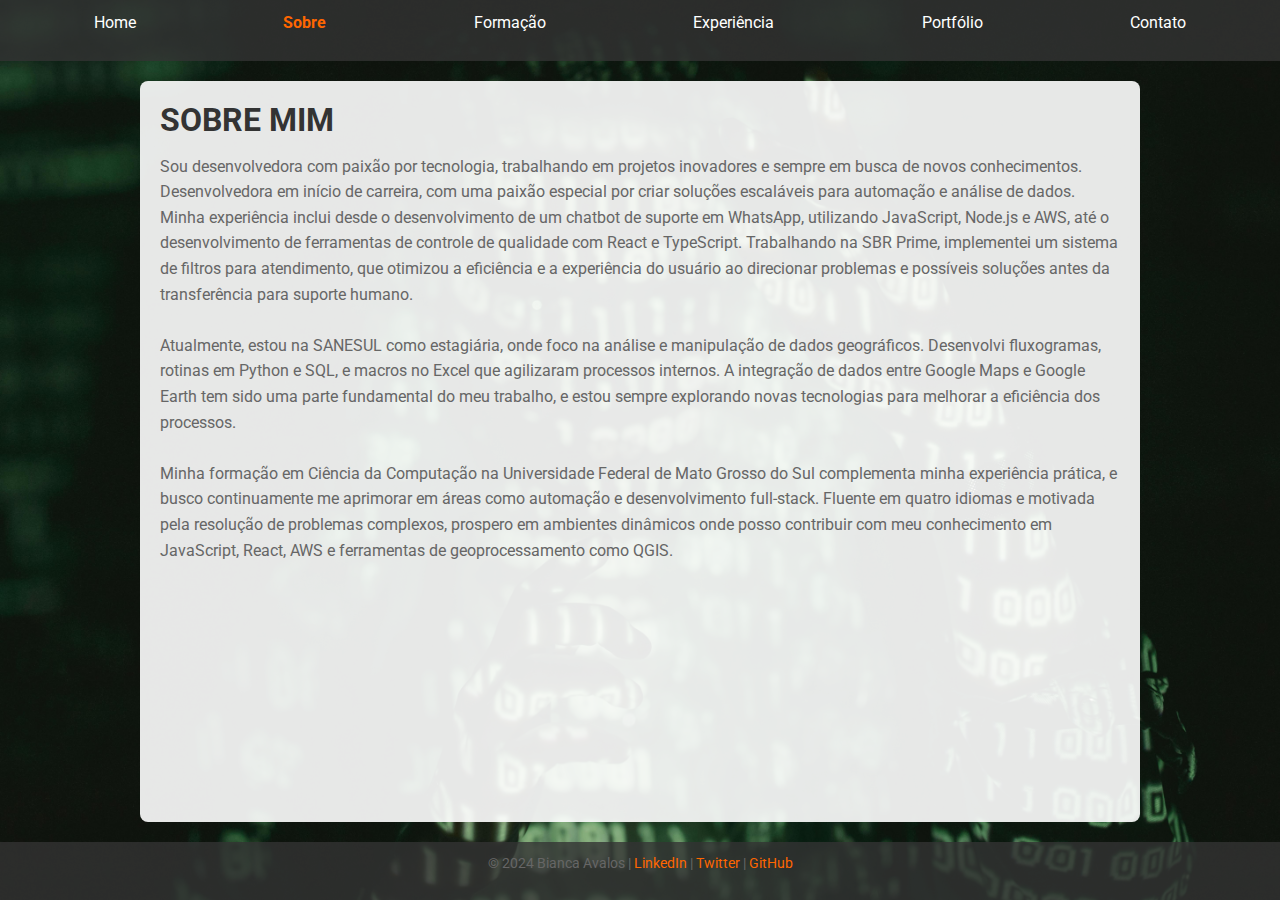
==== html/about.html @ b62e5e96 "feat: Todas as páginas finalizadas, apenas ajustes finais" ====
<!DOCTYPE html>
<html lang="pt-BR">
<head>
  <meta charset="UTF-8">
  <meta name="viewport" content="width=device-width, initial-scale=1.0">
  <title>Sobre - Bianca Avalos</title>
  <link rel="stylesheet" href="/css/style.css">
  <link rel="stylesheet" href="https://fonts.googleapis.com/css2?family=Roboto:wght@400;700&display=swap">
</head>
<body>
  <header>
    <nav>
      <ul>
        <li><a href="index.html">Home</a></li>
        <li><a href="about.html" class="active">Sobre</a></li>
        <li><a href="education.html">Formação</a></li>
        <li><a href="experience.html">Experiência</a></li>
        <li><a href="portfolio.html">Portfólio</a></li>
        <li><a href="contact.html">Contato</a></li>
      </ul>
    </nav>
  </header>

  <main>
    <h1>SOBRE MIM</h1>
    <p>Sou desenvolvedora com paixão por tecnologia, trabalhando em projetos inovadores e sempre em busca de novos conhecimentos.
      Desenvolvedora em início de carreira, com uma paixão especial por criar soluções escaláveis para automação e análise de dados. Minha experiência inclui desde o desenvolvimento de um chatbot de suporte em WhatsApp, utilizando JavaScript, Node.js e AWS, até o desenvolvimento de ferramentas de controle de qualidade com React e TypeScript. Trabalhando na SBR Prime, implementei um sistema de filtros para atendimento, que otimizou a eficiência e a experiência do usuário ao direcionar problemas e possíveis soluções antes da transferência para suporte humano.
      <br><br>
      Atualmente, estou na SANESUL como estagiária, onde foco na análise e manipulação de dados geográficos. Desenvolvi fluxogramas, rotinas em Python e SQL, e macros no Excel que agilizaram processos internos. A integração de dados entre Google Maps e Google Earth tem sido uma parte fundamental do meu trabalho, e estou sempre explorando novas tecnologias para melhorar a eficiência dos processos.
      <br><br>
      Minha formação em Ciência da Computação na Universidade Federal de Mato Grosso do Sul complementa minha experiência prática, e busco continuamente me aprimorar em áreas como automação e desenvolvimento full-stack. Fluente em quatro idiomas e motivada pela resolução de problemas complexos, prospero em ambientes dinâmicos onde posso contribuir com meu conhecimento em JavaScript, React, AWS e ferramentas de geoprocessamento como QGIS.
    </p>
  </main>

  <footer>
    <p>© 2024 Bianca Avalos | <a href="https://www.linkedin.com" target="_blank">LinkedIn</a> | <a href="https://twitter.com" target="_blank">Twitter</a> | <a href="https://github.com" target="_blank">GitHub</a></p>
  </footer>
</body>
</html>
---- css/style.css ----
/* Importa a fonte Roboto do Google Fonts */
@import url('https://fonts.googleapis.com/css2?family=Roboto:wght@400;700&display=swap');

/* Reset básico */
* {
  margin: 0;
  padding: 0;
  box-sizing: border-box;
}

/* Fundo com imagem para todas as páginas */
body {
  background-image: url('/src/img/background.jpg'); /* Substitua pelo caminho da sua imagem */
  background-size: cover; /* A imagem cobre toda a área da página */
  background-position: center; /* Centraliza a imagem */
  background-repeat: no-repeat; /* Evita repetição da imagem */
  background-attachment: fixed; /* Fixa a imagem enquanto rola a página */
  min-height: 100vh;
  display: flex;
  flex-direction: column;
  font-family: 'Roboto', sans-serif; /* Define Roboto como fonte principal */
  color: #fff; /* Ajuste para legibilidade sobre a imagem de fundo */
}

/* Estilo para o cabeçalho e navegação */
header {
  background-color: rgba(51, 51, 51, 0.8); /* Fundo semi-transparente para visibilidade sobre a imagem */
  color: #fff;
  padding: 10px 20px;
}

header nav ul {
  list-style-type: none;
  display: flex;
  justify-content: space-around;
}

header nav ul li a {
  color: #fff;
  text-decoration: none;
  padding: 10px;
  transition: color 0.3s;
}

header nav ul li a:hover,
header nav ul li a.active {
  color: #ff6600;
  font-weight: 700;
}

/* Estilos para o conteúdo principal */
main {
  flex: 1;
  padding: 20px;
  background-color: rgba(255, 255, 255, 0.9); /* Fundo claro e semi-transparente */
  color: #333;
  border-radius: 8px;
  max-width: 1000px;
  margin: 20px auto;
}

/* Estilo para os títulos */
h1, h2, h3 {
  font-family: 'Roboto', sans-serif;
  font-weight: 700;
  margin-bottom: 15px;
  color: #333;
}

/* Estilo para parágrafos e listas */
p, li {
  font-family: 'Roboto', sans-serif;
  font-weight: 400;
  line-height: 1.6;
  margin-bottom: 15px;
  color: #666;
}

/* Botões */
button {
  background-color: #ff6600;
  color: #fff;
  border: none;
  padding: 10px 20px;
  cursor: pointer;
  transition: background-color 0.3s;
  font-family: 'Roboto', sans-serif;
  font-weight: 700;
}

button:hover {
  background-color: #cc5200;
}

/* Estilos do rodapé */
footer {
  background-color: rgba(51, 51, 51, 0.8); /* Fundo semi-transparente */
  color: #fff;
  text-align: center;
  padding: 10px 20px;
  position: sticky;
  bottom: 0;
  width: 100%;
}

footer p {
  font-size: 0.9em;
}

footer a {
  color: #ff6600;
  text-decoration: none;
  transition: color 0.3s;
}

footer a:hover {
  color: #cc5200;
  text-decoration: underline;
}

/* Formulários */
form label {
  display: block;
  margin-bottom: 5px;
  font-weight: 700;
  color: #333;
}

form input[type="text"],
form input[type="email"],
form textarea {
  width: 100%;
  padding: 10px;
  margin-bottom: 15px;
  border: 1px solid #ddd;
  border-radius: 5px;
}

form button {
  background-color: #ff6600;
  color: #fff;
  border: none;
  padding: 10px 20px;
  cursor: pointer;
  font-weight: 700;
  border-radius: 5px;
}

form button:hover {
  background-color: #cc5200;
}

/* Responsividade para dispositivos móveis */
@media (max-width: 768px) {
  header nav ul {
    flex-direction: column;
  }

  header nav ul li {
    margin-bottom: 10px;
  }

  main {
    padding: 15px;
  }
}
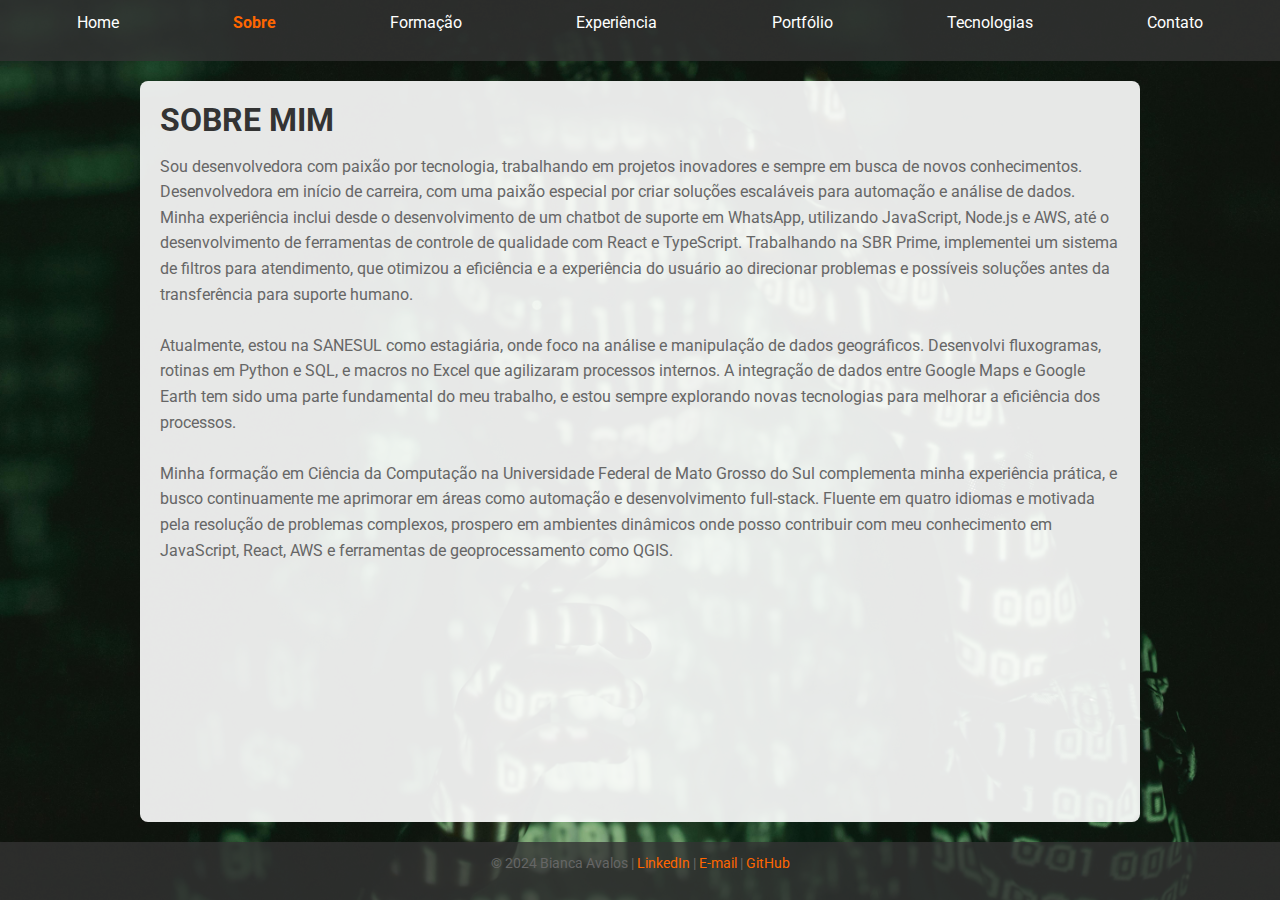
==== commit 0bd9cee8: "feat: Todos os arquivos HTML e CSS foram comentados e finalizados" ====
--- a/html/about.html
+++ b/html/about.html
@@ -5,6 +5,7 @@
   <meta name="viewport" content="width=device-width, initial-scale=1.0">
   <title>Sobre - Bianca Avalos</title>
   <link rel="stylesheet" href="/css/style.css">
+  <link rel="stylesheet" href="/css/responsive.css">
   <link rel="stylesheet" href="https://fonts.googleapis.com/css2?family=Roboto:wght@400;700&display=swap">
 </head>
 <body>
@@ -16,6 +17,7 @@
         <li><a href="education.html">Formação</a></li>
         <li><a href="experience.html">Experiência</a></li>
         <li><a href="portfolio.html">Portfólio</a></li>
+        <li><a href="technology.html">Tecnologias</a></li>
         <li><a href="contact.html">Contato</a></li>
       </ul>
     </nav>
@@ -33,7 +35,7 @@
   </main>
 
   <footer>
-    <p>© 2024 Bianca Avalos | <a href="https://www.linkedin.com" target="_blank">LinkedIn</a> | <a href="https://twitter.com" target="_blank">Twitter</a> | <a href="https://github.com" target="_blank">GitHub</a></p>
+    <p>© 2024 Bianca Avalos | <a href="linkedin.com\in\bianca-avalos" target="_blank">LinkedIn</a> | <a href="mailto:avalos.bianca@ufms.br" target="_blank">E-mail</a> | <a href="github.com\BRABianca" target="_blank">GitHub</a></p>
   </footer>
 </body>
 </html>
--- a/css/style.css
+++ b/css/style.css
@@ -59,6 +59,24 @@
   margin: 20px auto;
 }
 
+/* Estilo para a seção de apresentação */
+.presentation {
+  display: flex;
+  flex-direction: column;
+  align-items: center;
+  text-align: center;
+  padding: 20px;
+}
+
+/* Estilo para a imagem de apresentação */
+.presentation-image {
+  width: 150px; /* Ajuste o tamanho conforme necessário */
+  height: auto;
+  border-radius: 50%; /* Deixa a imagem circular */
+  margin-bottom: 20px; /* Espaço abaixo da imagem */
+  box-shadow: 0 4px 8px rgba(0, 0, 0, 0.2); /* Adiciona uma sombra sutil */
+}
+
 /* Estilo para os títulos */
 h1, h2, h3 {
   font-family: 'Roboto', sans-serif;
@@ -150,6 +168,28 @@
   background-color: #cc5200;
 }
 
+/* Estilo para a seção de tecnologias */
+.technology {
+  background-color: rgba(255, 255, 255, 0.9); /* Fundo claro */
+  padding: 15px;
+  margin: 15px 0;
+  border-radius: 8px;
+  box-shadow: 0 4px 8px rgba(0, 0, 0, 0.2); /* Sombra para destacar */
+}
+
+/* Estilo para o título de cada tecnologia */
+.technology h2 {
+  font-weight: 700;
+  color: #333;
+  margin-bottom: 10px;
+}
+
+/* Estilo para a descrição de cada tecnologia */
+.technology p {
+  color: #666;
+  line-height: 1.6;
+}
+
 /* Responsividade para dispositivos móveis */
 @media (max-width: 768px) {
   header nav ul {
@@ -163,4 +203,36 @@
   main {
     padding: 15px;
   }
-}
+
+  .presentation-image {
+    width: 100px;
+    margin-bottom: 15px;
+  }
+
+  h1, h2, h3 {
+    font-size: 1.5em;
+  }
+
+  p, li {
+    font-size: 1em;
+  }
+
+  button, form button {
+    padding: 8px 15px;
+    font-size: 0.9em;
+  }
+
+  footer p {
+    font-size: 0.8em;
+  }
+}
+
+@media (max-width: 480px) {
+  .presentation-image {
+    width: 80px;
+  }
+
+  main {
+    padding: 10px;
+  }
+}
--- a/css/responsive.css
+++ b/css/responsive.css
@@ -0,0 +1,70 @@
+/* Responsividade para dispositivos móveis */
+
+/* Telas menores que 768px (tablets e celulares em modo retrato) */
+@media (max-width: 768px) {
+
+    /* Ajusta o cabeçalho */
+    header nav ul {
+      flex-direction: column; /* Coloca o menu em coluna */
+      text-align: center;
+    }
+  
+    header nav ul li {
+      margin-bottom: 10px;
+    }
+  
+    /* Ajusta o conteúdo principal */
+    main {
+      padding: 15px;
+      max-width: 100%; /* Garante que o conteúdo ocupe toda a largura da tela */
+      margin: 0 auto;
+    }
+  
+    /* Reduz a imagem de apresentação para caber melhor em telas menores */
+    .presentation-image {
+      width: 100px;
+      margin-bottom: 15px;
+    }
+  
+    /* Ajusta o tamanho dos títulos e parágrafos */
+    h1, h2, h3 {
+      font-size: 1.5em; /* Reduz o tamanho dos títulos */
+    }
+  
+    p, li {
+      font-size: 1em; /* Reduz o tamanho do texto */
+    }
+  
+    /* Formulários */
+    form input[type="text"],
+    form input[type="email"],
+    form textarea {
+      width: 100%; /* Garante que os inputs ocupem toda a largura disponível */
+    }
+  }
+  
+  /* Telas menores que 480px (celulares em modo retrato) */
+  @media (max-width: 480px) {
+  
+    /* Ajusta ainda mais o tamanho da imagem de apresentação */
+    .presentation-image {
+      width: 80px;
+    }
+  
+    /* Reduz o espaçamento para otimizar o layout em telas muito pequenas */
+    main {
+      padding: 10px;
+    }
+  
+    /* Ajusta os botões para caber melhor em telas pequenas */
+    button, form button {
+      padding: 8px 15px;
+      font-size: 0.9em;
+    }
+  
+    /* Ajusta o rodapé para uma linha de texto menor */
+    footer p {
+      font-size: 0.8em;
+    }
+  }
+  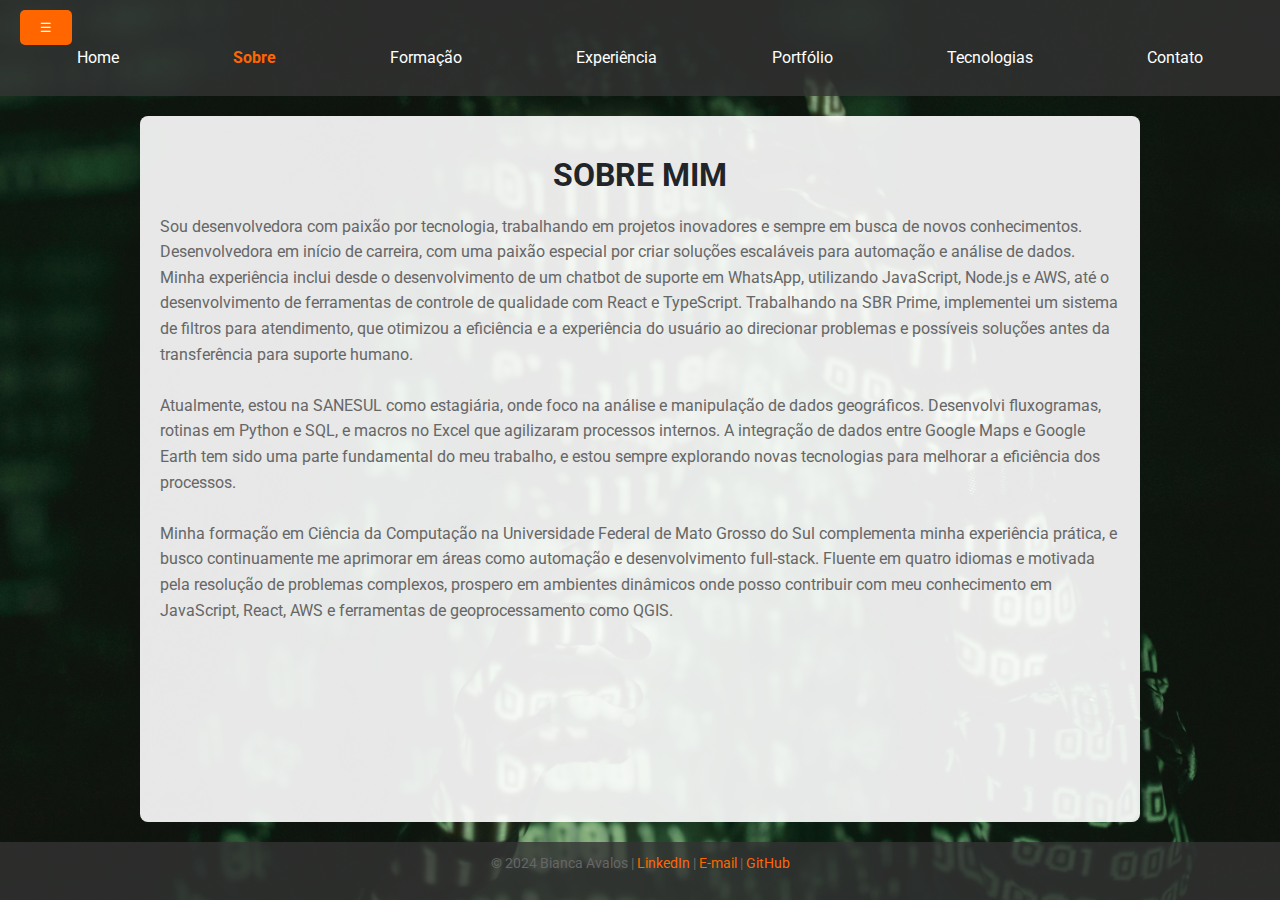
==== commit 38f9e004: "feat: adicionado favicon" ====
--- a/html/about.html
+++ b/html/about.html
@@ -4,6 +4,7 @@
   <meta charset="UTF-8">
   <meta name="viewport" content="width=device-width, initial-scale=1.0">
   <title>Sobre - Bianca Avalos</title>
+  <link rel="shortcut icon" href="/src/img/icons8-portfolio-50.png">
   <link rel="stylesheet" href="/css/style.css">
   <link rel="stylesheet" href="/css/responsive.css">
   <link rel="stylesheet" href="https://fonts.googleapis.com/css2?family=Roboto:wght@400;700&display=swap">
@@ -11,7 +12,9 @@
 <body>
   <header>
     <nav>
-      <ul>
+       <!-- Botão de Toggle (hambúrguer) para dispositivos móveis -->
+    <button class="menu-toggle" aria-label="Toggle Menu">&#9776;</button>
+      <ul class="menu">
         <li><a href="index.html">Home</a></li>
         <li><a href="about.html" class="active">Sobre</a></li>
         <li><a href="education.html">Formação</a></li>
@@ -21,6 +24,7 @@
         <li><a href="contact.html">Contato</a></li>
       </ul>
     </nav>
+    
   </header>
 
   <main>
@@ -37,5 +41,8 @@
   <footer>
     <p>© 2024 Bianca Avalos | <a href="linkedin.com\in\bianca-avalos" target="_blank">LinkedIn</a> | <a href="mailto:avalos.bianca@ufms.br" target="_blank">E-mail</a> | <a href="github.com\BRABianca" target="_blank">GitHub</a></p>
   </footer>
+
+  <script src="../js/main.js"></script>
+
 </body>
 </html>
--- a/css/style.css
+++ b/css/style.css
@@ -1,4 +1,4 @@
-/* Importa a fonte Roboto do Google Fonts */
+/* Importa a fonte Roboto */
 @import url('https://fonts.googleapis.com/css2?family=Roboto:wght@400;700&display=swap');
 
 /* Reset básico */
@@ -8,29 +8,44 @@
   box-sizing: border-box;
 }
 
-/* Fundo com imagem para todas as páginas */
+
+/* Variáveis globais */
+:root {
+  --primary-color: #ff6600;
+  --secondary-color: #6c757d;
+  --background-color: #f8f9fa;
+  --text-color: #212529;
+  --highlight-color: #ff6600;
+  --font-family: 'Roboto', sans-serif;
+}
+
+/* Fundo da página */
 body {
-  background-image: url('/src/img/background.jpg'); /* Substitua pelo caminho da sua imagem */
-  background-size: cover; /* A imagem cobre toda a área da página */
-  background-position: center; /* Centraliza a imagem */
-  background-repeat: no-repeat; /* Evita repetição da imagem */
-  background-attachment: fixed; /* Fixa a imagem enquanto rola a página */
-  min-height: 100vh;
+  font-family: var(--font-family);
+  background: url('/src/img/background.jpg') center/cover no-repeat fixed;
+  color: #fff;
   display: flex;
   flex-direction: column;
-  font-family: 'Roboto', sans-serif; /* Define Roboto como fonte principal */
-  color: #fff; /* Ajuste para legibilidade sobre a imagem de fundo */
-}
-
-/* Estilo para o cabeçalho e navegação */
+  min-height: 100vh;
+}
+
+/* Cabeçalho e navegação */
 header {
-  background-color: rgba(51, 51, 51, 0.8); /* Fundo semi-transparente para visibilidade sobre a imagem */
+  background-color: rgba(51, 51, 51, 0.8);
   color: #fff;
   padding: 10px 20px;
 }
+.presentation-image {
+  display: block; /* Para centralizar com margin auto */
+  margin: 20px auto; /* Centraliza horizontalmente */
+  max-width: 150px; /* Reduz o tamanho da imagem */
+  border-radius: 50%; /* Torna a imagem arredondada */
+  box-shadow: 0 4px 6px rgba(80, 80, 80, 0.1); /* Adiciona uma sombra sutil */
+  border: 2px solid var(--primary-color); /* Borda colorida para destacar */
+}
 
 header nav ul {
-  list-style-type: none;
+  list-style: none;
   display: flex;
   justify-content: space-around;
 }
@@ -44,50 +59,35 @@
 
 header nav ul li a:hover,
 header nav ul li a.active {
-  color: #ff6600;
+  color: var(--highlight-color);
   font-weight: 700;
 }
 
-/* Estilos para o conteúdo principal */
+/* Conteúdo principal */
 main {
   flex: 1;
   padding: 20px;
-  background-color: rgba(255, 255, 255, 0.9); /* Fundo claro e semi-transparente */
-  color: #333;
+  background-color: rgba(255, 255, 255, 0.9);
+  color: var(--text-color);
   border-radius: 8px;
   max-width: 1000px;
   margin: 20px auto;
 }
 
-/* Estilo para a seção de apresentação */
-.presentation {
-  display: flex;
-  flex-direction: column;
-  align-items: center;
-  text-align: center;
-  padding: 20px;
-}
-
-/* Estilo para a imagem de apresentação */
-.presentation-image {
-  width: 150px; /* Ajuste o tamanho conforme necessário */
-  height: auto;
-  border-radius: 50%; /* Deixa a imagem circular */
-  margin-bottom: 20px; /* Espaço abaixo da imagem */
-  box-shadow: 0 4px 8px rgba(0, 0, 0, 0.2); /* Adiciona uma sombra sutil */
-}
-
-/* Estilo para os títulos */
-h1, h2, h3 {
-  font-family: 'Roboto', sans-serif;
+/* Títulos e textos */
+h1 {
+  text-align: center; /* Centraliza horizontalmente */
+  margin: 20px auto; /* Adiciona espaço ao redor */
+  font-weight: 700; /* Mantém a ênfase do título */
+  color: var(--text-color); /* Usa a cor de texto padrão */
+}
+h2, h3 {
   font-weight: 700;
   margin-bottom: 15px;
-  color: #333;
-}
-
-/* Estilo para parágrafos e listas */
+  color: var(--text-color);
+}
+
 p, li {
-  font-family: 'Roboto', sans-serif;
   font-weight: 400;
   line-height: 1.6;
   margin-bottom: 15px;
@@ -95,24 +95,25 @@
 }
 
 /* Botões */
-button {
-  background-color: #ff6600;
+button, .delete-all-btn, .message button {
+  background-color: var(--highlight-color);
   color: #fff;
   border: none;
+  border-radius: 5px;
   padding: 10px 20px;
   cursor: pointer;
   transition: background-color 0.3s;
-  font-family: 'Roboto', sans-serif;
-  font-weight: 700;
-}
-
-button:hover {
+}
+
+button:hover,
+.delete-all-btn:hover,
+.message button:hover {
   background-color: #cc5200;
 }
 
-/* Estilos do rodapé */
+/* Rodapé */
 footer {
-  background-color: rgba(51, 51, 51, 0.8); /* Fundo semi-transparente */
+  background-color: rgba(51, 51, 51, 0.8);
   color: #fff;
   text-align: center;
   padding: 10px 20px;
@@ -126,7 +127,7 @@
 }
 
 footer a {
-  color: #ff6600;
+  color: var(--highlight-color);
   text-decoration: none;
   transition: color 0.3s;
 }
@@ -141,7 +142,7 @@
   display: block;
   margin-bottom: 5px;
   font-weight: 700;
-  color: #333;
+  color: var(--text-color);
 }
 
 form input[type="text"],
@@ -154,85 +155,192 @@
   border-radius: 5px;
 }
 
-form button {
-  background-color: #ff6600;
+/* Modal */
+.modal {
+  display: none;
+  position: fixed;
+  top: 0;
+  left: 0;
+  width: 100%;
+  height: 100%;
+  background-color: rgba(0, 0, 0, 0.5);
+  justify-content: center;
+  align-items: center;
+  z-index: 1000;
+}
+
+.modal-content {
+  background-color: #fff;
+  padding: 20px;
+  border-radius: 8px;
+  max-width: 500px;
+  text-align: center;
+  position: relative;
+  color: var(--text-color);
+}
+
+.close {
+  cursor: pointer;
+  position: absolute;
+  right: 10px;
+  top: 10px;
+  font-size: 1.5em;
+}
+
+/* Estilo para os cartões de educação */
+.education-cards {
+  display: grid;
+  grid-template-columns: repeat(auto-fit, minmax(250px, 1fr));
+  gap: 20px;
+  margin: 20px auto;
+  padding: 10px;
+}
+
+
+.card img {
+  max-width: 80px;
+  margin-bottom: 10px;
+}
+
+.card p {
+  font-size: 0.9rem;
+  font-weight: 500;
+  color: #333;
+  margin-bottom: 15px;
+}
+
+
+/* Estilo para os cartões do portfólio */
+.portfolio-cards {
+  display: grid;
+  grid-template-columns: repeat(auto-fit, minmax(300px, 1fr));
+  gap: 20px;
+  margin: 20px auto;
+  padding: 10px;
+}
+
+
+
+.card h2 a {
+  color: var(--primary-color);
+  text-decoration: none;
+  font-size: 1.2rem;
+}
+
+.card h2 a:hover {
+  text-decoration: underline;
+}
+
+
+.card a {
+  display: inline-block;
+  margin-top: 10px;
+  color: var(--highlight-color);
+  font-weight: bold;
+  text-decoration: none;
+  transition: color 0.3s ease;
+}
+
+.card a:hover {
+  color: #cc5200;
+}
+
+.card:hover {
+  transform: translateY(-5px);
+  box-shadow: 0 6px 10px rgba(0, 0, 0, 0.15);
+}
+
+/* Estilo para os cartões de tecnologia */
+.technology-cards {
+  display: grid;
+  grid-template-columns: repeat(3, 1fr); /* Três colunas por fileira */
+  gap: 20px; /* Espaçamento entre os cartões */
+  margin: 20px auto;
+  padding: 10px;
+}
+
+/* Estilo individual dos cartões */
+.card {
+  background-color: #fff;
+  border: 1px solid #ddd;
+  border-radius: 8px;
+  box-shadow: 0 4px 6px rgba(0, 0, 0, 0.1);
+  overflow: hidden;
+  position: relative;
+  text-align: center;
+  padding: 20px;
+  cursor: pointer;
+  transition: transform 0.3s ease, box-shadow 0.3s ease;
+}
+
+/* Título dentro dos cartões */
+.card h2 {
+  font-size: 1.2rem;
+  color: var(--primary-color);
+}
+
+/* Informações adicionais (inicialmente ocultas) */
+.card-info {
+  display: none;
+  margin-top: 15px;
+  text-align: left;
+}
+
+.card.active .card-info {
+  display: block;
+}
+
+/* Contato */
+.whatsapp-button {
+  margin-top: 20px;
+  text-align: center; /* Centraliza o conteúdo */
+}
+
+.whatsapp-button a button {
+  background-color: #25D366; /* Cor do WhatsApp */
   color: #fff;
   border: none;
-  padding: 10px 20px;
+  padding: 15px 20px;
+  border-radius: 8px;
+  font-size: 1rem;
   cursor: pointer;
-  font-weight: 700;
-  border-radius: 5px;
-}
-
-form button:hover {
-  background-color: #cc5200;
-}
-
-/* Estilo para a seção de tecnologias */
-.technology {
-  background-color: rgba(255, 255, 255, 0.9); /* Fundo claro */
-  padding: 15px;
-  margin: 15px 0;
-  border-radius: 8px;
-  box-shadow: 0 4px 8px rgba(0, 0, 0, 0.2); /* Sombra para destacar */
-}
-
-/* Estilo para o título de cada tecnologia */
-.technology h2 {
-  font-weight: 700;
-  color: #333;
-  margin-bottom: 10px;
-}
-
-/* Estilo para a descrição de cada tecnologia */
-.technology p {
-  color: #666;
-  line-height: 1.6;
-}
-
-/* Responsividade para dispositivos móveis */
+  transition: background-color 0.3s ease;
+}
+
+.whatsapp-button a button:hover {
+  background-color: #1DA851; /* Tom mais escuro no hover */
+}
+
+
+
+/* Responsividade: Ajustar para 2 colunas em telas menores */
 @media (max-width: 768px) {
-  header nav ul {
-    flex-direction: column;
-  }
-
-  header nav ul li {
-    margin-bottom: 10px;
-  }
-
-  main {
-    padding: 15px;
-  }
-
-  .presentation-image {
-    width: 100px;
-    margin-bottom: 15px;
-  }
-
-  h1, h2, h3 {
-    font-size: 1.5em;
-  }
-
-  p, li {
-    font-size: 1em;
-  }
-
-  button, form button {
-    padding: 8px 15px;
-    font-size: 0.9em;
-  }
-
-  footer p {
-    font-size: 0.8em;
-  }
-}
-
+  .technology-cards {
+    grid-template-columns: repeat(2, 1fr); /* Duas colunas */
+  }
+}
+
+/* Responsividade: Ajustar para 1 coluna em telas muito pequenas */
 @media (max-width: 480px) {
-  .presentation-image {
-    width: 80px;
-  }
-
-  main {
-    padding: 10px;
-  }
-}
+  .technology-cards {
+    grid-template-columns: 1fr; /* Uma coluna */
+  }
+}
+
+/* Estilos responsivos */
+@media (max-width: 768px) {
+  .menu-toggle {
+    display: block;
+  }
+
+  .about-img {
+    max-width: 200px;
+    margin: 0 auto;
+  }
+}
+
+@media (max-width: 480px) {
+  .about-img {
+    max-width: 150px;
+  }
+}
